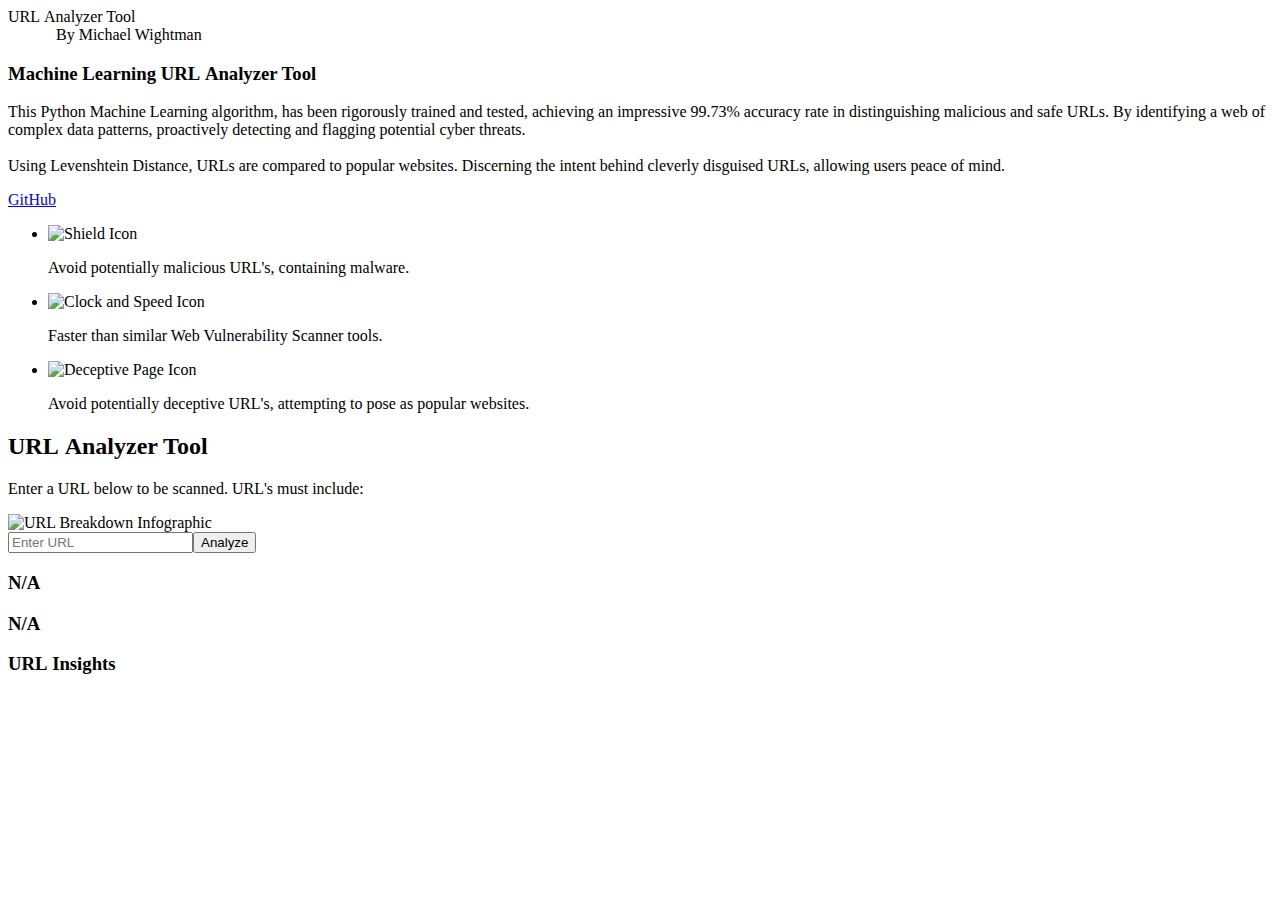
==== src/main/resources/templates/index.html @ f1c18495 "Initial commit" ====
<!DOCTYPE html>
<html data-wf-page="647182f16194e83c48833f0c" data-wf-site="647182f16194e83c48833d1f">
<head>
  <meta charset="utf-8">
  <title>URL Analyzer Tool</title>
  <meta content="width=device-width, initial-scale=1" name="viewport">
  <meta content="Webflow" name="generator">
  <link rel="stylesheet" href="/css/normalize.css">
  <link rel="stylesheet" href="/css/webflow.css">
  <link rel="stylesheet" href="/css/michaels-capestone.webflow.css">
  <link href="https://fonts.googleapis.com" rel="preconnect">
  <link href="https://fonts.gstatic.com" rel="preconnect" crossorigin="anonymous">
  <script src="https://ajax.googleapis.com/ajax/libs/webfont/1.6.26/webfont.js" type="text/javascript"></script>
  <script type="text/javascript">WebFont.load({  google: {    families: ["Anonymous Pro:regular,italic,700,700italic","Chivo:300,300italic,regular,italic,700,700italic,900,900italic","Monoton:regular","Stardos Stencil:regular,700","Roboto Mono:100,100italic,300,300italic,regular,italic,500,500italic,700,700italic","Poppins:300,regular,500,600,700"]  }});</script>
  <script type="text/javascript">!function(o,c){var n=c.documentElement,t=" w-mod-";n.className+=t+"js",("ontouchstart"in o||o.DocumentTouch&&c instanceof DocumentTouch)&&(n.className+=t+"touch")}(window,document);</script>
  <style>
body {
-webkit-font-smoothing: antialiased;
-moz-font-smoothing: antialiased;
-o-font-smoothing: antialiased;
}
::-webkit-scrollbar{
  width: 10px;
}

::-webkit-scrollbar-track{
  border-radius: 10px;
  background-color: #121e2d;
}

::-webkit-scrollbar-thumb{
  border-radius: 5px;
  background-color: #ffffff;
}
</style>
</head>
<body class="body">
  <section class="load-bar wf-section">
    <div class="load-div">
      <div data-ix="color-bar-1" class="load-color"></div>
      <div data-ix="color-bar-2" class="load-color _19"></div>
      <div data-ix="color-bar-3" class="load-color _18"></div>
      <div data-ix="color-bar-4" class="load-color _17"></div>
      <div data-ix="color-bar-5" class="load-color _16"></div>
      <div data-ix="color-bar-6" class="load-color _15"></div>
      <div data-ix="color-bar-7" class="load-color _14"></div>
      <div data-ix="color-bar-8" class="load-color _13"></div>
      <div data-ix="color-bar-9" class="load-color _12"></div>
      <div data-ix="color-bar-10" class="load-color _11"></div>
      <div data-ix="color-bar-11" class="load-color _10"></div>
      <div data-ix="color-bar-12" class="load-color _9"></div>
      <div data-ix="color-bar-13" class="load-color _8"></div>
      <div data-ix="color-bar-14" class="load-color _7"></div>
      <div data-ix="color-bar-15" class="load-color _6"></div>
      <div data-ix="color-bar-16" class="load-color _5"></div>
      <div data-ix="color-bar-17" class="load-color _4"></div>
      <div data-ix="color-bar-18" class="load-color _3"></div>
      <div data-ix="color-bar-19" class="load-color _2"></div>
      <div data-ix="color-bar-20" class="load-color _1"></div>
    </div>
  </section>
  <div id="Top" class="opening-section header wf-section">
    <div data-ix="slide-right-4" class="opening-title white header">URL Analyzer Tool</div>
    <div data-ix="slide-right-4" class="opening-subheader white header">            By Michael Wightman</div>
  </div>
  <section class="middle-section wf-section">
    <div class="middle-container">
      <div class="middle-wrapper">
        <div class="middle-features-left">
          <h3 class="middle-heading">Machine Learning URL Analyzer Tool</h3>
          <p class="middle-left-text">This Python Machine Learning algorithm, has been rigorously trained and tested, achieving an impressive 99.73% accuracy rate in distinguishing malicious and safe URLs. By identifying a web of complex data patterns, proactively detecting and flagging potential cyber threats.<br><br>Using Levenshtein Distance, URLs are compared to popular websites. Discerning the intent behind cleverly disguised URLs, allowing users peace of mind.</p>
          <a href="#" class="middle-button w-button">GitHub</a>
        </div>
        <ul role="list" class="middle-features-right w-list-unstyled">
          <li class="middle-block"><img src="/images/Capture2.PNG" loading="lazy" width="65" alt="Shield Icon" class="middle-icon-1">
            <p class="middle-right-text-1">Avoid potentially malicious URL&#x27;s, containing malware.</p>
          </li>
          <li class="middle-block"><img src="/images/Capture3.PNG" loading="lazy" width="66" alt="Clock and Speed Icon
" class="middle-icon-2">
            <p class="middle-right-text-2">Faster than similar Web Vulnerability Scanner tools.</p>
          </li>
          <li class="middle-block"><img src="/images/Capture4.PNG" loading="lazy" width="72" alt="Deceptive Page Icon
" class="middle-icon-3">
            <p class="middle-right-text-3">Avoid potentially deceptive URL&#x27;s, attempting to pose as popular websites.</p>
          </li>
        </ul>
      </div>
    </div>
  </section>
  <section class="bottom-section wf-section">
    <div class="bottom-container">
      <h2 class="bottom-heading">URL Analyzer Tool</h2>
      <p class="bottom-sub-heading">Enter a URL below to be scanned. URL&#x27;s must include:<br></p><img src="/images/Capture_1.PNG" loading="lazy" width="328" alt="URL Breakdown Infographic
" class="bottom-image">
      <div class="bottom-url-form-block w-form">
        <form id="email-form" name="email-form" data-name="Email Form" method="get" class="bottom-form"><input type="text" class="bottom-url-text-field w-input" maxlength="256" name="name" data-name="Name" placeholder="Enter URL" id="name"><input type="submit" value="Analyze" data-wait="Loading..." class="bottom-analyze-button w-button"></form>
        <div class="">
          <div></div>
        </div>
        <div class="">
          <div></div>
        </div>
      </div>
      <div class="bottom-results-grid">
        <div id="w-node-_95958c6a-4098-f79b-2f6c-3bbb064ce2a1-48833f0c" class="bottom-results-card-1">
          <h3 class="bottom-card-heading-1">N/A</h3>
          <p class="bottom-card-text-1"> </p>
        </div>
        <div id="w-node-_95958c6a-4098-f79b-2f6c-3bbb064ce2ab-48833f0c" class="bottom-results-card-2">
          <h3 class="bottom-card-heading-2">N/A</h3>
          <p class="bottom-card-text-2"> </p>
        </div>
        <div id="w-node-_95958c6a-4098-f79b-2f6c-3bbb064ce2b5-48833f0c" class="bottom-results-card3">
          <h3 class="botton-card-heading-3">URL Insights</h3>
          <p class="bottom-card-text-3"> </p>
        </div>
      </div>
    </div>
  </section>
  <script src="https://d3e54v103j8qbb.cloudfront.net/js/jquery-3.5.1.min.dc5e7f18c8.js?site=647182f16194e83c48833d1f" type="text/javascript" integrity="sha256-9/aliU8dGd2tb6OSsuzixeV4y/faTqgFtohetphbbj0=" crossorigin="anonymous"></script>
  <script src="/js/webflow.js" type="text/javascript"></script>
  <script src="https://dl.dropboxusercontent.com/u/5793439/jquery.parallax.js"></script>
  <script>
    $(document).ready(function() {
      $("form#email-form").submit(function(e) {
        e.preventDefault();
        const url = $("input#name").val();

        $.ajax({
          type: "POST",
          url: "/process",
          data: { url: url },
          success: function(response) {
            $('.bottom-card-heading-1').text(response['bottom-card-heading-1']);
            $('.bottom-card-text-1').text(response['bottom-card-text-1']);
            $('.bottom-card-heading-2').text(response['bottom-card-heading-2']);
            $('.bottom-card-text-2').text(response['bottom-card-text-2']);
            $('.bottom-card-text-3').text(response['bottom-card-text-3']);

            $('.bottom-card-heading-1').css('color', response['color-1']);
            //$('.bottom-card-text-1').css('color', response['color-1']);
            $('.bottom-card-heading-2').css('color', response['color-2']);
            //$('.bottom-card-text-2').css('color', response['color-2']);
            //$('.bottom-card-text-3').css('color', response['color-3']);
          },
          error: function(error) {
            console.log(error);
          }
        });
      });
    });
  </script>

  <script>
      $(`#scene`).parallax();
</script>
</body>
</html>
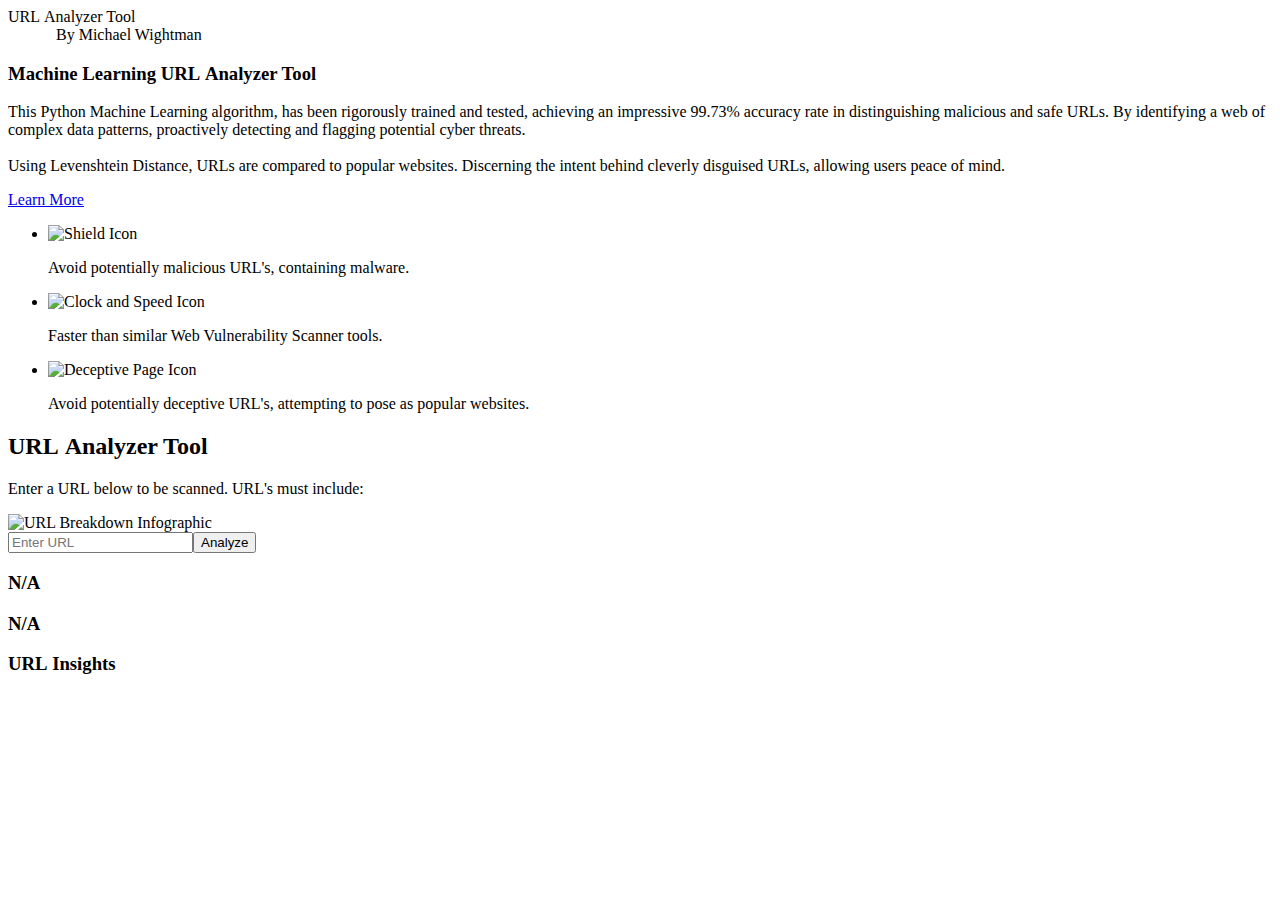
==== commit 10c4a1cd: "test" ====
--- a/src/main/resources/templates/index.html
+++ b/src/main/resources/templates/index.html
@@ -69,7 +69,7 @@
         <div class="middle-features-left">
           <h3 class="middle-heading">Machine Learning URL Analyzer Tool</h3>
           <p class="middle-left-text">This Python Machine Learning algorithm, has been rigorously trained and tested, achieving an impressive 99.73% accuracy rate in distinguishing malicious and safe URLs. By identifying a web of complex data patterns, proactively detecting and flagging potential cyber threats.<br><br>Using Levenshtein Distance, URLs are compared to popular websites. Discerning the intent behind cleverly disguised URLs, allowing users peace of mind.</p>
-          <a href="#" class="middle-button w-button">GitHub</a>
+          <a href="/learn_more.html" target="_blank" class="middle-button w-button">Learn More</a>
         </div>
         <ul role="list" class="middle-features-right w-list-unstyled">
           <li class="middle-block"><img src="/images/Capture2.PNG" loading="lazy" width="65" alt="Shield Icon" class="middle-icon-1">
